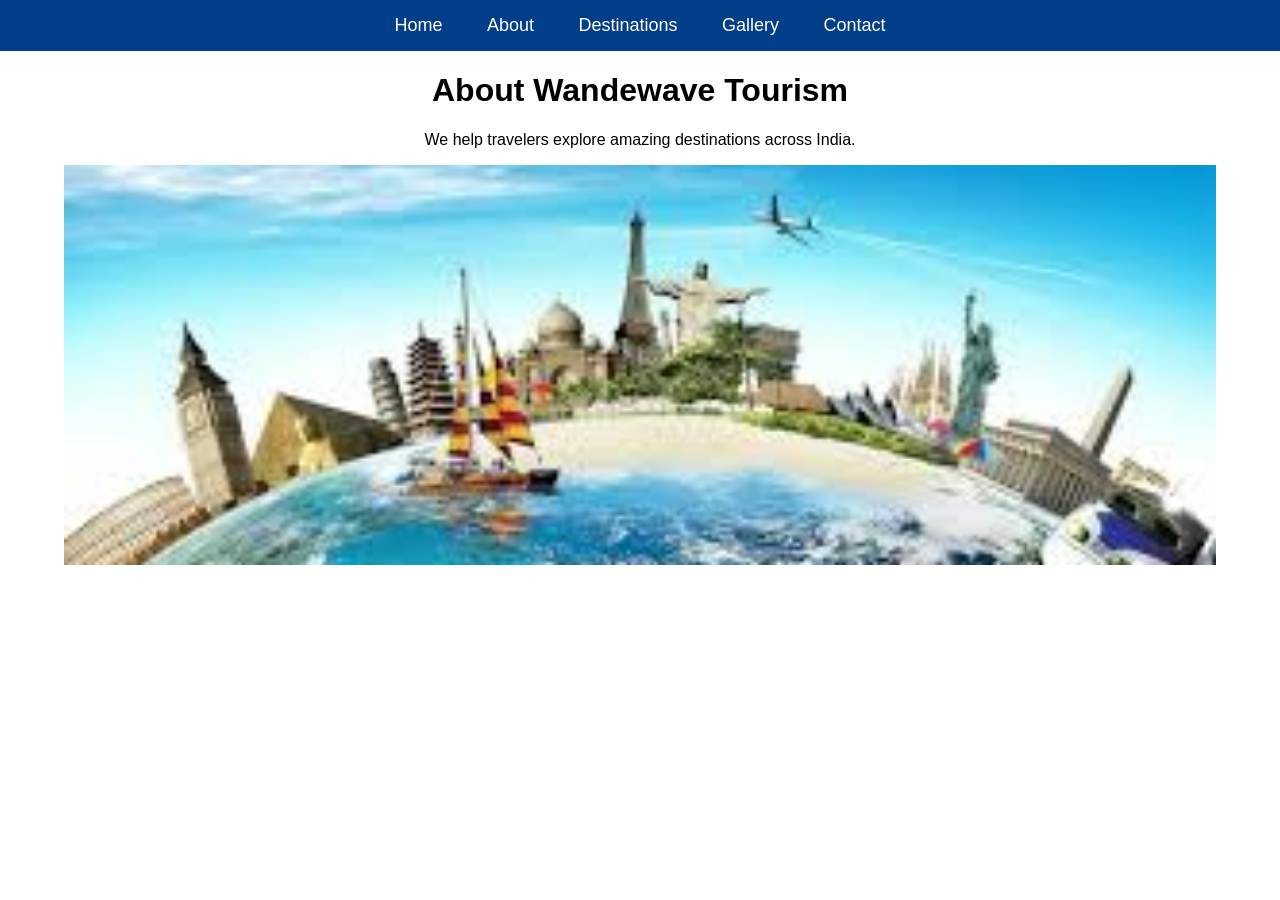
==== about.html @ 6ea0b80a "Add files via upload" ====
<!DOCTYPE html>
<html>
<head>
    <title>About Us</title>
    <link rel="stylesheet" href="style.css">
</head>
<body>

<nav>
    <a href="index.html">Home</a>
    <a href="about.html">About</a>
    <a href="destinations.html">Destinations</a>
    <a href="gallery.html">Gallery</a>
    <a href="contact.html">Contact</a>
</nav>
<center>
<h1>About Wandewave Tourism</h1>

<p>
We help travelers explore amazing destinations across India.
</p>
<img src="aboutimg.jpg" class="about-img">
</center>
</body>
</html>
---- style.css ----
body{
    margin:0;
    font-family:Arial, sans-serif;
}

header{
    position:relative;
    width:100%;
}
.header-img{
    width:100%;
    height:200px;
    object-fit:cover;
    display:block;
}

.logo{
    width:100px;
    height:100px;
    position:absolute;
    top:10px;
    left:30px;
    border-radius:10px;
}
.dark{
    background-color:black;
    color:white;
}

nav{
    background:#023e8a;
    text-align:center;
    padding:15px;
}

nav a{
    color:white;
    text-decoration:none;
    margin:20px;
    font-size:18px;
}

nav a:hover{
    color:yellow;
}

.hero{
    background:url("logo-3.webp");
    background-size:cover;
    background-position:center;
    height:400px;
    text-align:center;
    color:#023e8a;
    padding:150px;
}

.hero h2{
    font-size:40px;
}

button{
    background:#ffb703;
    border:none;
    padding:12px 25px;
    font-size:18px;
    border-radius:5px;
    cursor:pointer;
}

button:hover{
    background:orange;
}

.about-img{
    width:90%;
    height:400px;
    object-fit:cover;
}

.places{
    display:flex;
    justify-content:center;
    gap:20px;
    padding:40px;
}

.place{
    display:inline-block;
    margin:20px;
    text-align:center;
}

.place img{
    width:250px;
    height:180px;
    border-radius:10px;
}
.page-title{
    text-align:center;
    color:#0077b6;
    margin-top:20px;
}

.explore-container{
    display:flex;
    justify-content:center;
    gap:30px;
    flex-wrap:wrap;
    padding:30px;
}

.card{
    width:300px;
    border-radius:10px;
    box-shadow:0 4px 8px rgba(0,0,0,0.2);
    overflow:hidden;
    text-align:center;
    background:white;
}

.card img{
    width:100%;
    height:200px;
    object-fit:cover;
}

.card h3{
    color:#0077b6;
}
.read-more-btn{
    display:inline-block;
    margin:15px;
    padding:10px 20px;
    background:#0077b6;
    color:white;
    text-decoration:none;
    border-radius:5px;
}

.read-more-btn:hover{
    background:#023e8a;
}
.gallery img{
    width:250px;
    margin:15px;
}

.card{
    width:250px;
    background:white;
    padding:20px;
    text-align:center;
    border-radius:10px;
    box-shadow:0 0 10px gray;
}

.card:hover{
    transform:scale(1.05);
}

footer{
    background:#023e8a;
    color:white;
    text-align:center;
    padding:15px;
}
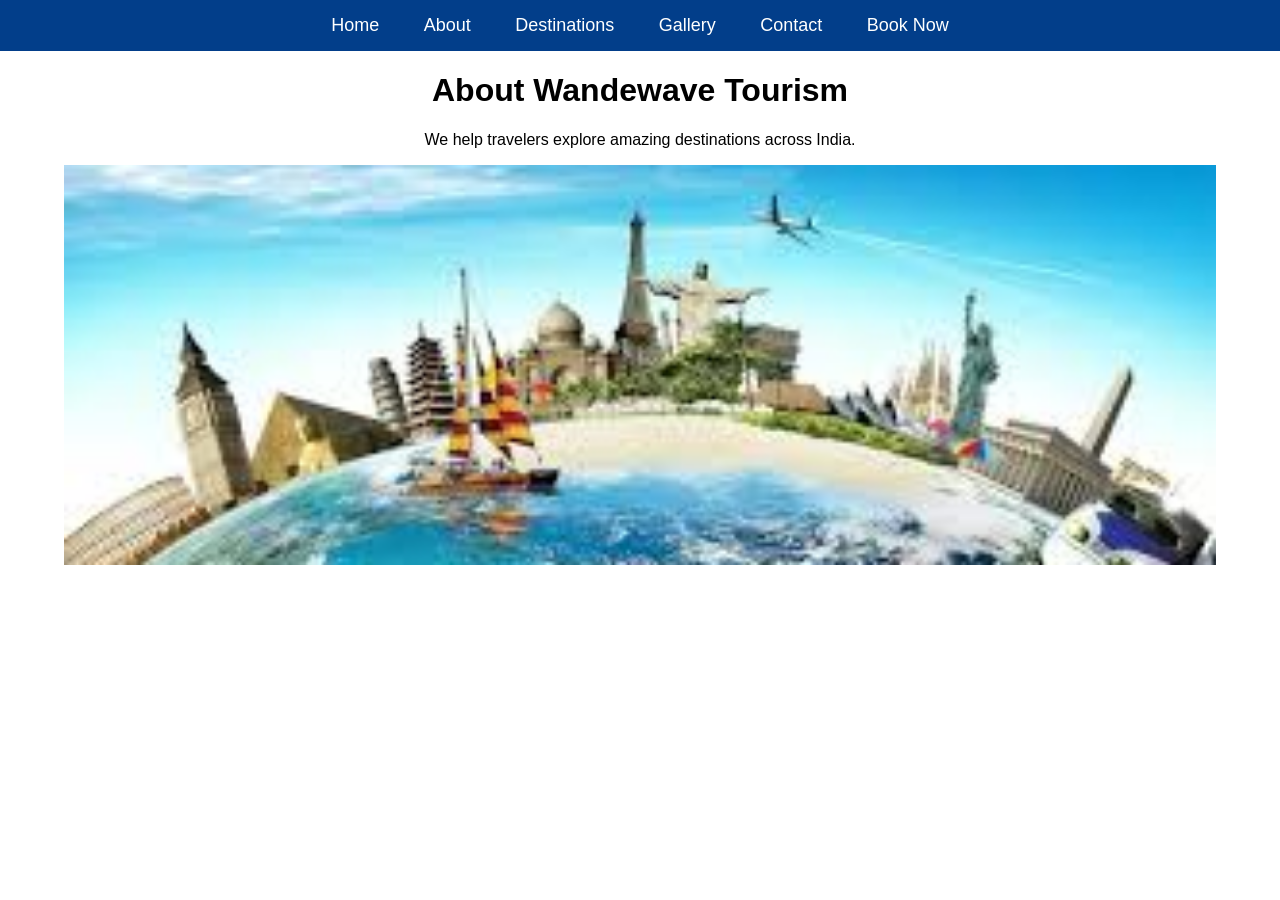
==== commit 73e8659f: "Update about.html" ====
--- a/about.html
+++ b/about.html
@@ -12,6 +12,7 @@
     <a href="destinations.html">Destinations</a>
     <a href="gallery.html">Gallery</a>
     <a href="contact.html">Contact</a>
+    <a href="booking.html">Book Now</a>
 </nav>
 <center>
 <h1>About Wandewave Tourism</h1>
@@ -22,4 +23,4 @@
 <img src="aboutimg.jpg" class="about-img">
 </center>
 </body>
-</html>+</html>
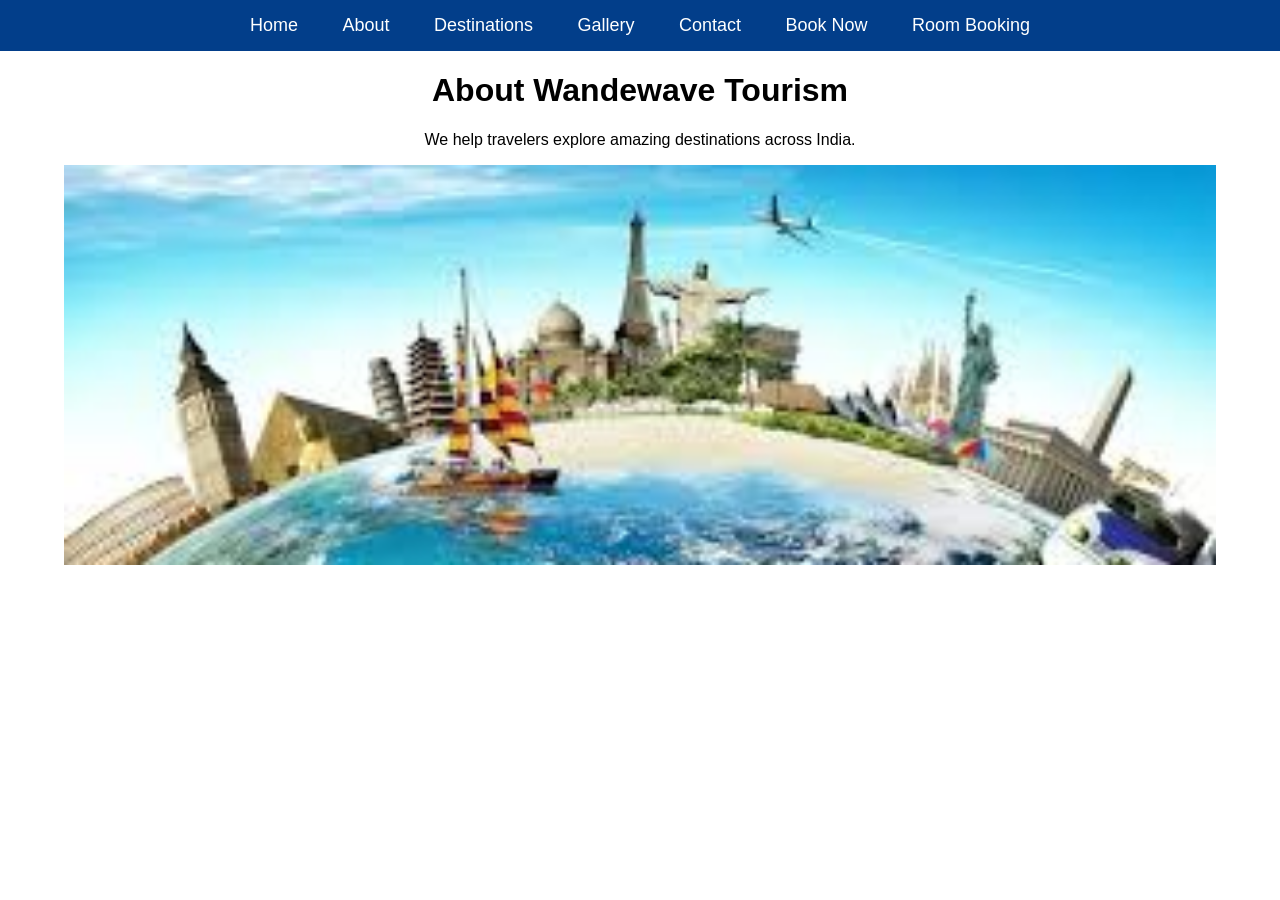
==== commit e601aa8f: "Update about.html" ====
--- a/about.html
+++ b/about.html
@@ -13,6 +13,7 @@
     <a href="gallery.html">Gallery</a>
     <a href="contact.html">Contact</a>
     <a href="booking.html">Book Now</a>
+    <a href="room-booking.html">Room Booking</a>
 </nav>
 <center>
 <h1>About Wandewave Tourism</h1>
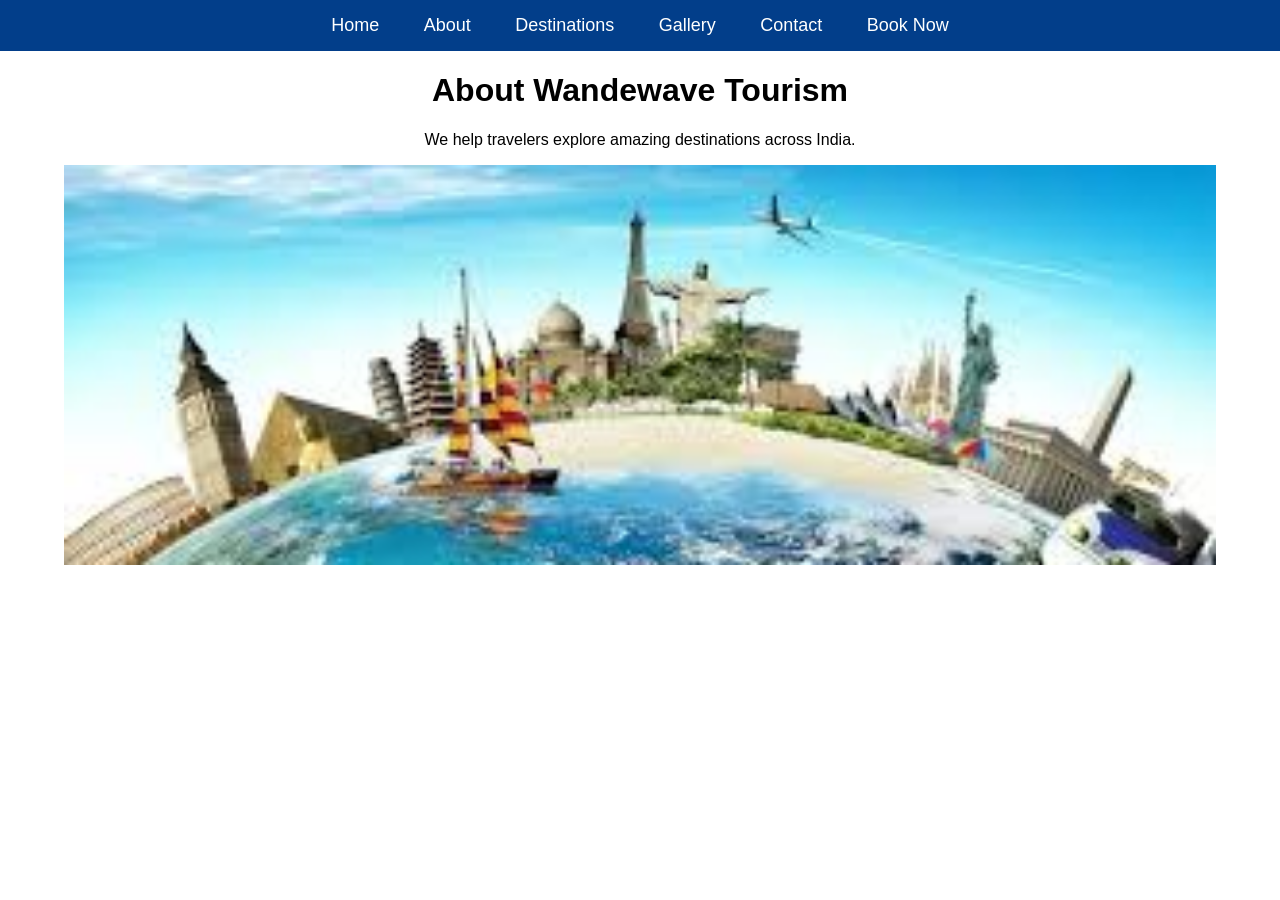
==== commit d8378c82: "Update about.html" ====
--- a/about.html
+++ b/about.html
@@ -13,7 +13,6 @@
     <a href="gallery.html">Gallery</a>
     <a href="contact.html">Contact</a>
     <a href="booking.html">Book Now</a>
-    <a href="room-booking.html">Room Booking</a>
 </nav>
 <center>
 <h1>About Wandewave Tourism</h1>
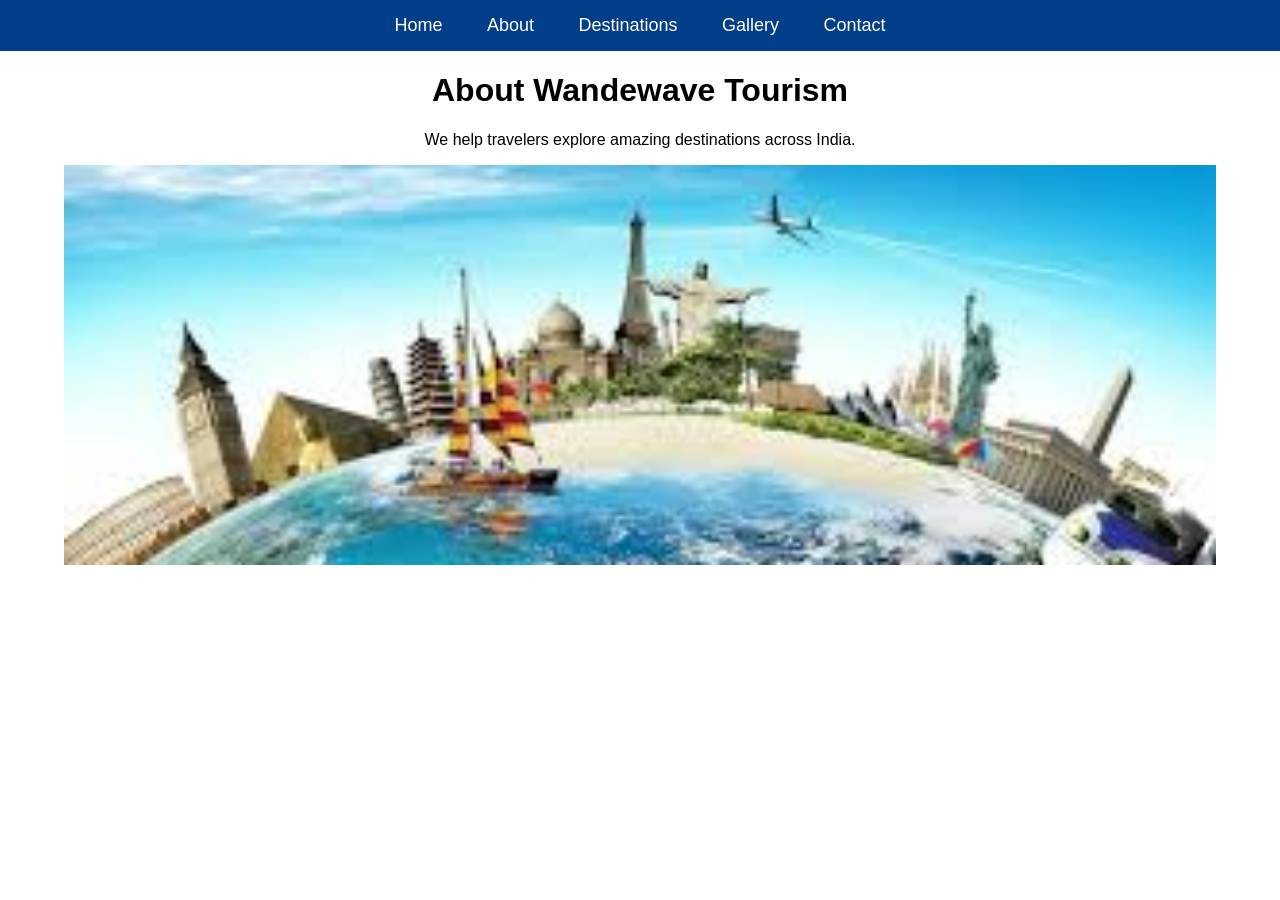
==== commit 01b2c936: "Update about.html" ====
--- a/about.html
+++ b/about.html
@@ -12,7 +12,6 @@
     <a href="destinations.html">Destinations</a>
     <a href="gallery.html">Gallery</a>
     <a href="contact.html">Contact</a>
-    <a href="booking.html">Book Now</a>
 </nav>
 <center>
 <h1>About Wandewave Tourism</h1>
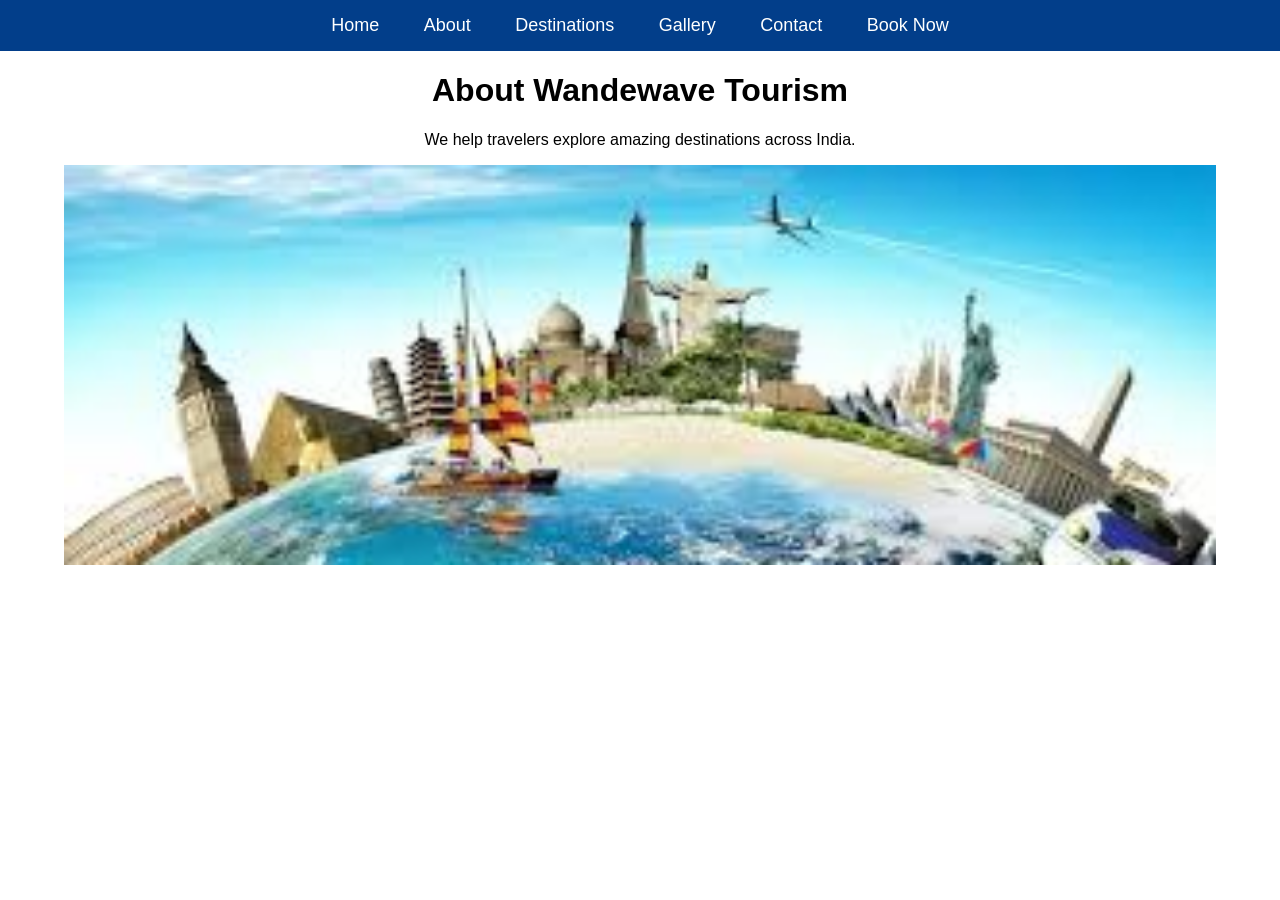
==== commit dff017af: "Update about.html" ====
--- a/about.html
+++ b/about.html
@@ -12,6 +12,7 @@
     <a href="destinations.html">Destinations</a>
     <a href="gallery.html">Gallery</a>
     <a href="contact.html">Contact</a>
+    <a href="booking.html">Book Now</a>
 </nav>
 <center>
 <h1>About Wandewave Tourism</h1>
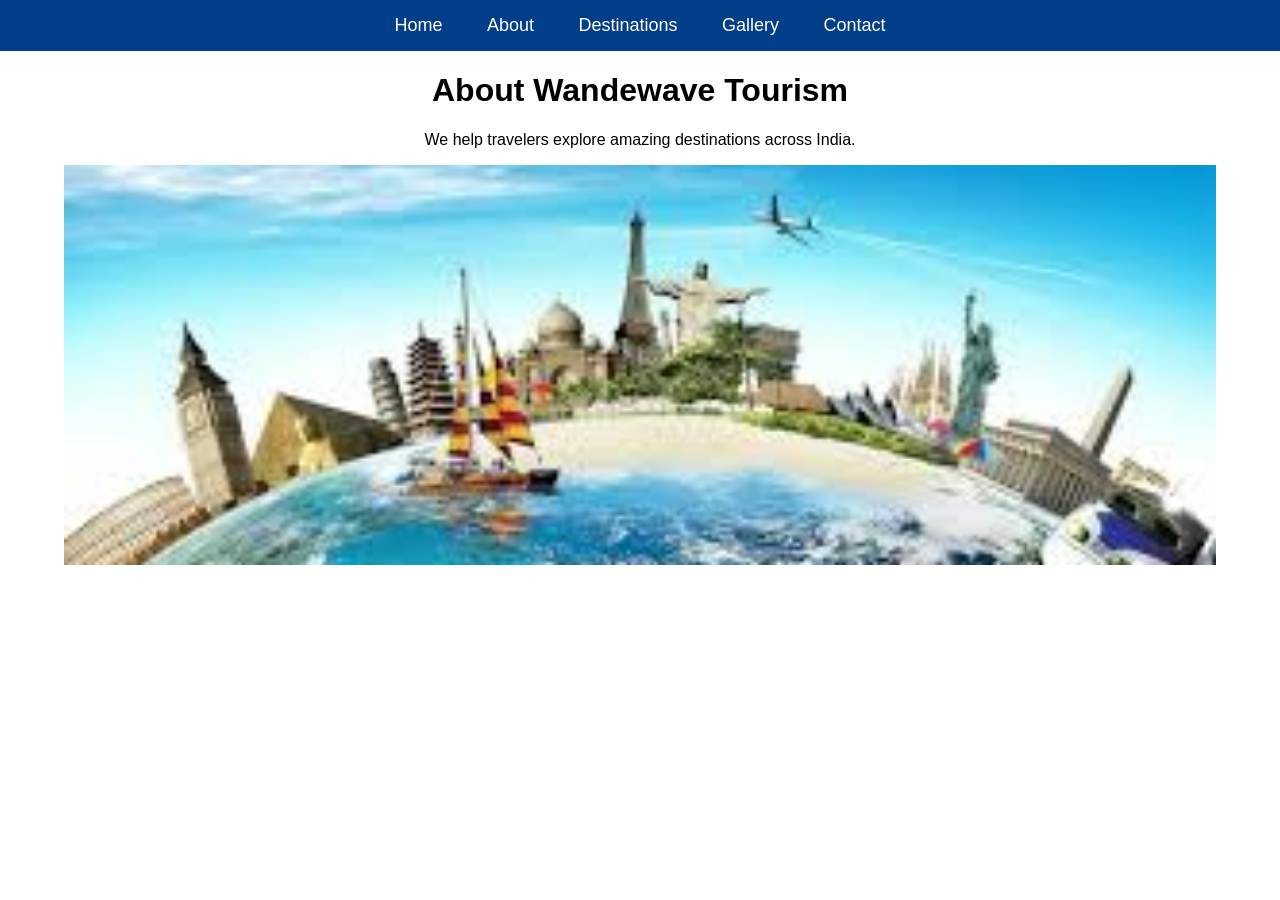
==== commit b650657d: "Update about.html" ====
--- a/about.html
+++ b/about.html
@@ -12,7 +12,6 @@
     <a href="destinations.html">Destinations</a>
     <a href="gallery.html">Gallery</a>
     <a href="contact.html">Contact</a>
-    <a href="booking.html">Book Now</a>
 </nav>
 <center>
 <h1>About Wandewave Tourism</h1>
